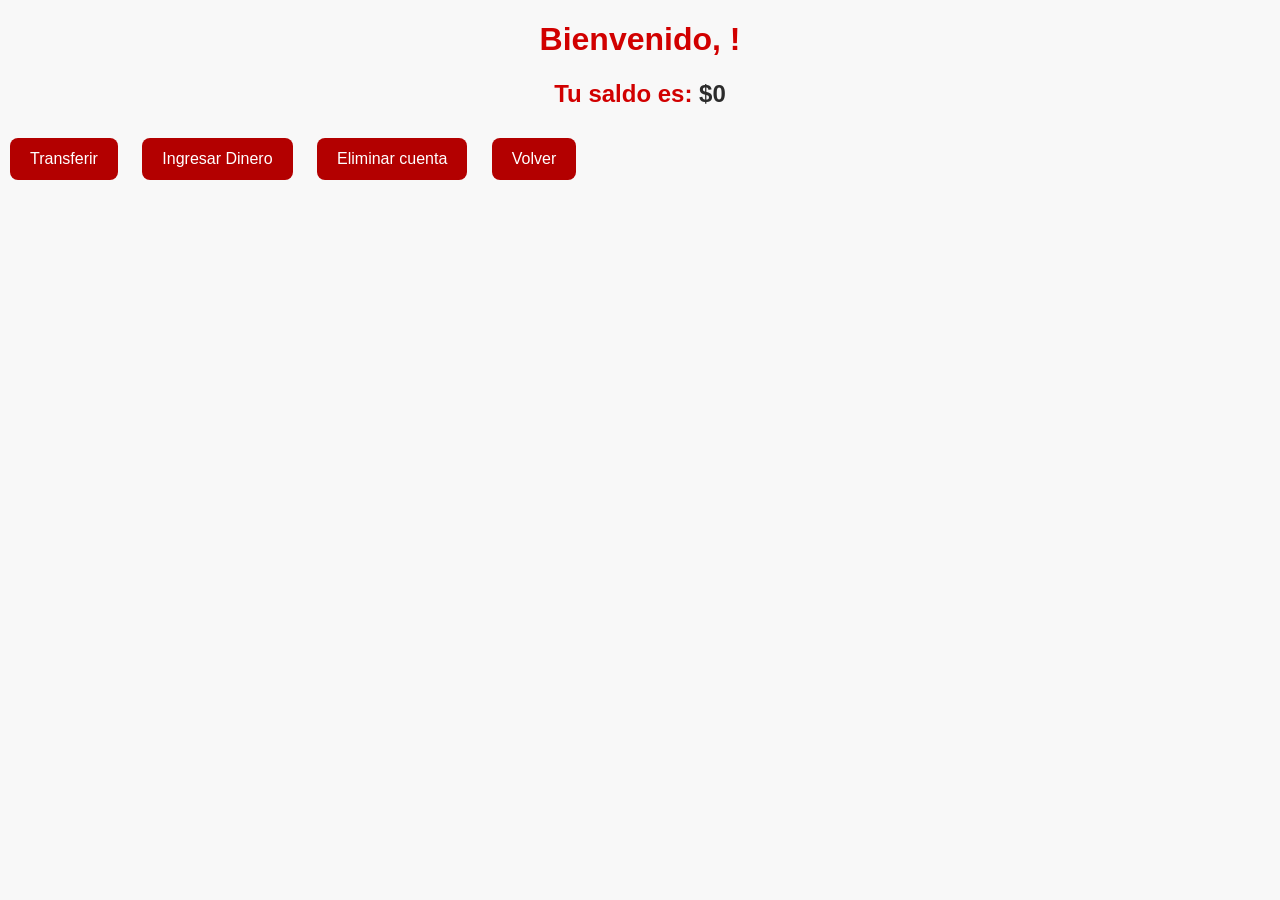
==== Principal.html @ b059e157 "Primer commit" ====
<!DOCTYPE html>
<html lang="en">
<head>
    <meta charset="UTF-8">
    <meta name="viewport" content="width=device-width, initial-scale=1.0">
    <title></title>
    <link rel="stylesheet" href="General.css">
</head>
<body>
    <h1>Bienvenido, <span id="nombreUsuario"></span>!</h1>

    <h2>Tu saldo es: <span id="saldo">$0</span></h2>

    <section>
     <button onclick="transferirDinero()">Transferir</button>
     <button onclick="ingresarDinero()">Ingresar Dinero</button>
     <button>Eliminar cuenta</button>
     <a href="Index.html"><button>Volver</button></a>
    </section>

    <script src="Principal.js"></script>
</body>
</html>
---- General.css ----
/* Estilo general */
body {
    margin: 0;
    font-family: 'Segoe UI', Tahoma, Geneva, Verdana, sans-serif;
    background-color: #f8f8f8;
    color: #333;
  }
  
  /* Encabezado */
  h1, h2 {
    color: #d10000; /* Rojo Maze Bank */
    text-align: center;
  }
  
  /* Contenedor principal */
  .container {
    max-width: 700px;
    margin: 40px auto;
    padding: 20px;
    background-color: #ffffff;
    border: 2px solid #d10000;
    border-radius: 10px;
    box-shadow: 0 0 15px rgba(0,0,0,0.1);
  }
  
  /* Botones */
  button {
    background-color: #b30000;
    color: white;
    border: none;
    padding: 12px 20px;
    margin: 10px;
    border-radius: 8px;
    cursor: pointer;
    font-size: 16px;
    transition: background-color 0.3s ease;
   
    

  }
  
  button:hover {
    background-color: #a30000;
  }
  
  /* Inputs */
  input {
    padding: 10px;
    border: 1px solid #ccc;
    border-radius: 6px;
    width: 100%;
    margin: 10px 0;
    font-size: 16px;
    
  }
  
  /* Formularios */
  form {
    display: flex;
    flex-direction: column;
  }
  
  /* Saldo */
  #saldo {
    font-size: 24px;
    font-weight: bold;
    color: #2c2c2c;
    text-align: center;
    margin-top: 10px;
  }
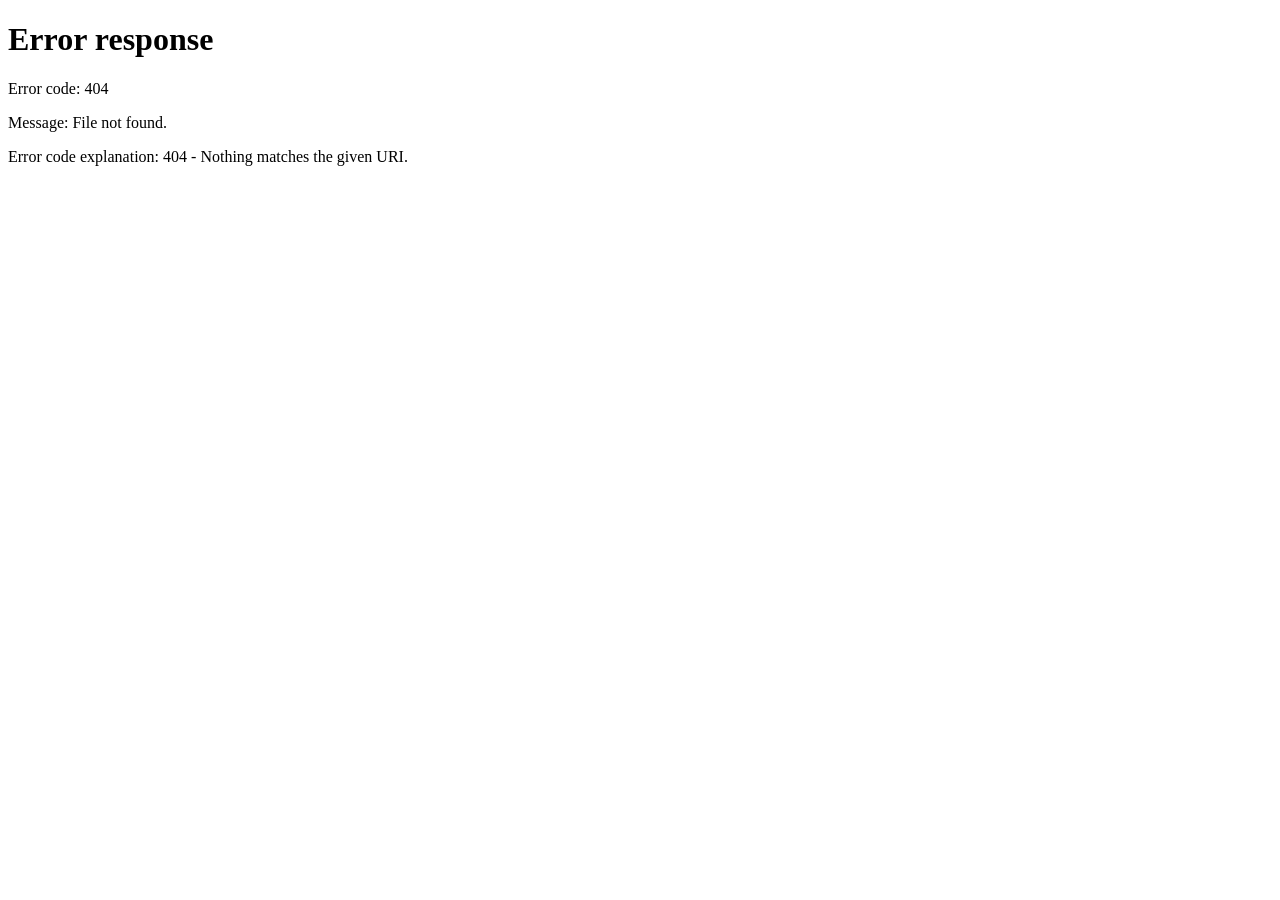
==== commit 53805679: "html y css update" ====
--- a/Principal.html
+++ b/Principal.html
@@ -5,19 +5,52 @@
     <meta name="viewport" content="width=device-width, initial-scale=1.0">
     <title></title>
     <link rel="stylesheet" href="General.css">
+
 </head>
 <body>
     <h1>Bienvenido, <span id="nombreUsuario"></span>!</h1>
-
+    <h2>Banco: <span id="bancoActual"></span></h2>
     <h2>Tu saldo es: <span id="saldo">$0</span></h2>
 
     <section>
-     <button onclick="transferirDinero()">Transferir</button>
+     <button onclick="mostrarFormularioTransferencia()">Transferir</button>
      <button onclick="ingresarDinero()">Ingresar Dinero</button>
-     <button>Eliminar cuenta</button>
+     <button onclick="eliminarCuenta()">Eliminar cuenta</button>
      <a href="Index.html"><button>Volver</button></a>
     </section>
 
-    <script src="Principal.js"></script>
+    <div id="modalTransferencia" class="modal">
+        <div class="modal-contenido">
+            <span class="cerrar" onclick="cerrarModal()">&times;</span>
+            <h2>Realizar Transferencia</h2>
+            <form id="formTransferencia">
+                <div class="input-group">
+                    <label for="bancoDestino">Banco Destino:</label>
+                    <select id="bancoDestino" required>
+                        <option value="">Seleccione un banco</option>
+                        <option value="MazeBank">Maze Bank</option>
+                        <option value="PacificBank">Pacific Bank</option>
+                    </select>
+                </div>
+                
+                <div class="input-group">
+                    <label for="cuentaDestino">Número de Cuenta:</label>
+                    <input type="text" id="cuentaDestino" required>
+                </div>
+                
+                <div class="input-group">
+                    <label for="montoTransferencia">Monto:</label>
+                    <input type="number" id="montoTransferencia" min="0.01" step="0.01" required>
+                </div>
+                
+                <div class="button-group">
+                    <button type="submit">Confirmar Transferencia</button>
+                    <button type="button" onclick="cerrarModal()">Cancelar</button>
+                </div>
+            </form>
+        </div>
+    </div>
+
+    <script src="Principal.Js"></script>
 </body>
 </html>
--- a/General.css
+++ b/General.css
@@ -68,4 +68,96 @@
     text-align: center;
     margin-top: 10px;
   }
-  +  
+
+select {
+  padding: 10px;
+  border: 1px solid #ccc;
+  border-radius: 6px;
+  width: 100%;
+  margin: 10px 0;
+  font-size: 16px;
+}
+
+table {
+  width: 100%;
+  border-collapse: collapse;
+  margin-top: 20px;
+}
+
+th, td {
+  padding: 12px;
+  text-align: left;
+  border-bottom: 1px solid #ddd;
+}
+
+th {
+  background-color: #d10000;
+  color: white;
+}
+
+tr:hover {
+  background-color: #f5f5f5;
+}
+
+.modal {
+    display: none;
+    position: fixed;
+    z-index: 1;
+    left: 0;
+    top: 0;
+    width: 100%;
+    height: 100%;
+    overflow: auto;
+    background-color: rgba(0,0,0,0.4);
+}
+
+.modal-contenido {
+    background-color: #fefefe;
+    margin: 10% auto;
+    padding: 20px;
+    border: 2px solid #d10000;
+    border-radius: 10px;
+    width: 80%;
+    max-width: 500px;
+}
+
+.cerrar {
+    color: #aaa;
+    float: right;
+    font-size: 28px;
+    font-weight: bold;
+    cursor: pointer;
+}
+
+.cerrar:hover {
+    color: black;
+}
+
+.input-group {
+    margin-bottom: 15px;
+}
+
+.input-group label {
+    display: block;
+    margin-bottom: 5px;
+    font-weight: bold;
+}
+
+.input-group input,
+.input-group select {
+    width: 100%;
+    padding: 8px;
+    border: 1px solid #ddd;
+    border-radius: 4px;
+}
+
+.button-group {
+    display: flex;
+    justify-content: space-between;
+    margin-top: 20px;
+}
+
+.button-group button {
+    width: 48%;
+}
